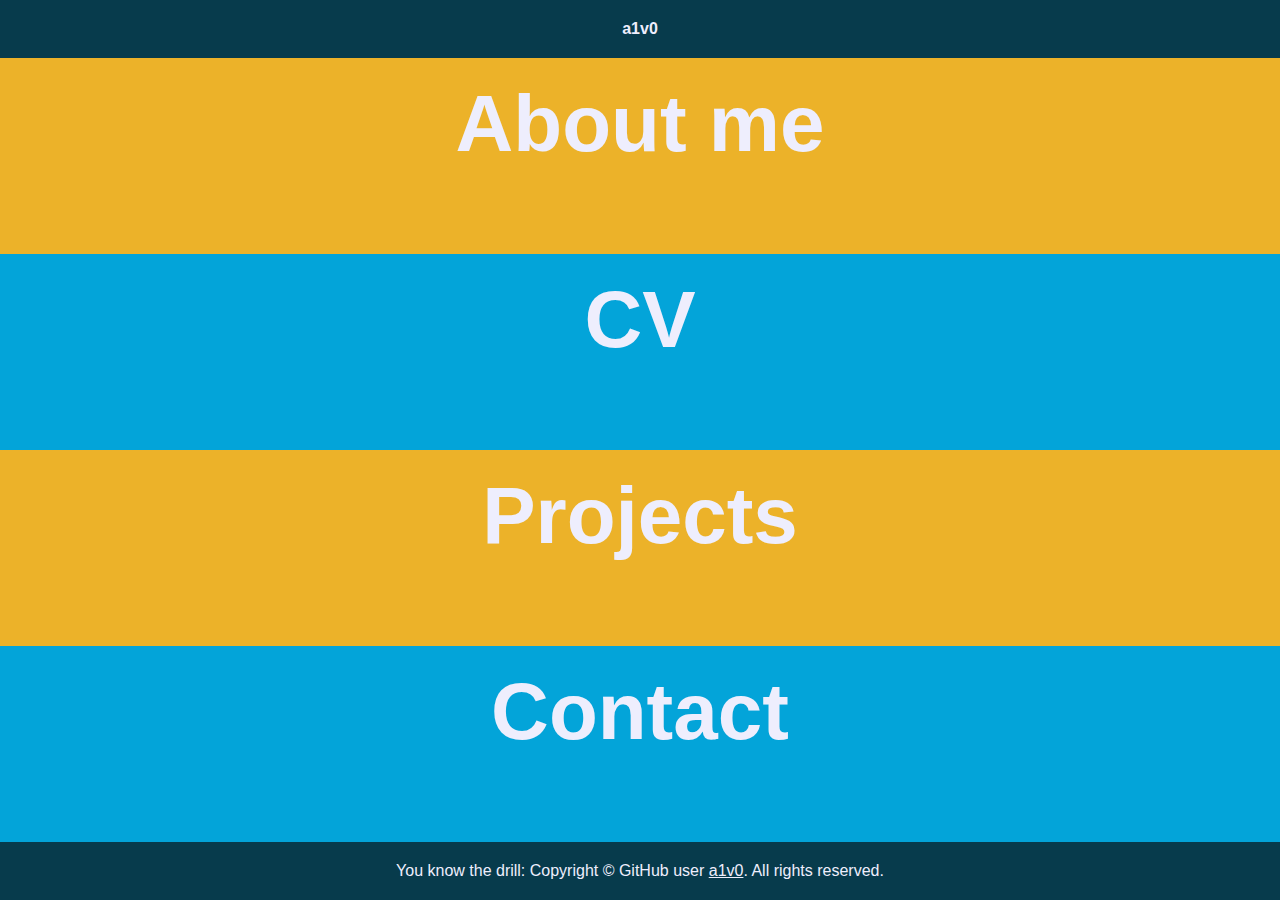
==== index.html @ 0d94678d "turn main page links into anchors" ====
<!DOCTYPE html>
<html lang="en">

<head>
    <meta charset="UTF-8">
    <meta http-equiv="X-UA-Compatible" content="IE=edge">
    <meta name="viewport" content="width=device-width, initial-scale=1.0">
    <title>a1v0 @ GitHub</title>
    <link rel="stylesheet" href="style.css">
    <script src="script.js" defer></script>
</head>

<body>
    <div class="links-container">
        <ul class="nav-links">
            <li class="smaller"><strong>a1v0</strong></li>
            <li><a class="header-link" id="about-me" href="#about-me">About me</a>
                <div class="infobox">
                    <p>My name is Alvo and I&rsquo;m a junior developer. I&rsquo;ve been coding since the pandemic, and in 2022 took part in the award-winning <a href="https://northcoders.com/">Northcoders</a> bootcamp.</p>
                    <p>My skills include JavaScript, Node, TypeScript, React, pSQL, Jest, Python, PyTest and Flask. I am also learning C#. I&rsquo;m enthusiastic, keen to learn and use more frameworks/languages.</p>
                    <p>I am a diligent problem-solver who will do whatever it takes&mdash;no matter how bad the documentation!&mdash;to get my code to work. I am an effective communicator and work well in a pair as well as in teams.</p>
                    <p>Outside of programming, I enjoy making music and cycling.</p>
                </div>
            </li>
            <li><a class="header-link" id="cv" href="#cv">CV</a>
                <div class="infobox">
                    <p class="intro-para">You can find a full CV on my <a href="https://www.linkedin.com/in/alvo-von-cossel/">LinkedIn profile</a>. Here is a quick digest of my &ldquo;vitals&rdquo;:</p>
                    <ul class="sub-list">
                        <li>University of Cambridge
                            <p><strong>2011&ndash;2014.</strong> BA (Hons) in Music, with 2.i, at Robinson College, Cambridge.</p>
                        </li>
                        <li>Northcoders
                            <p><strong>Oct. 2022&ndash;Jan. 2023.</strong> Student at 13-week full-stack software development training bootcamp in Leeds.</p>
                            <ul>
                                <li>Taking part in the industry-led coding bootcamp, learning JavaScript, React, Express, Jest and PostgreSQL.</li>
                                <li>Worked with Agile principles, e.g. Kanban boards, pair programming, sprints, retros, stand-ups.</li>
                                <li>Presented a Lightning Talk about steganography.</li>
                                <li><strong>Fundamental skills:</strong> JavaScript, pair-programming, Git best practices, algorithm scripting, test-driven development (with Jest), closure, object-oriented programming, command line.</li>
                                <li><strong>Frontend skills:</strong> document object model, React, React hooks, custom hooks, data-fetching with Axios, CSS3, browser developer tools, accessible web design, semantic HTML, form validation.</li>
                                <li><strong>Backend skills:</strong> creating web servers with Express, database seeding, queries with pSQL, error-handling middleware, REST.</li>
                            </ul>
                        </li>
                        <li>Metrolocks
                            <p><strong>May 2018&ndash;May 2022.</strong> Senior Project Manager, E-commerce Director, Business Development Executive, Senior Sales Executive.</p>
                            <p><strong>Nov. 2016&ndash;May 2018.</strong> Project Manager, Sales Executive.</p>
                            <p><strong>Aug. 2014&ndash;Nov. 2016.</strong> Manager of Key Department, Sales Executive.</p>
                        </li>
                        <li>Other skills
                            <ul>
                                <li>PRINCE2 Foundation Certificate. Project management qualification, score 90%.</li>
                                <li>Fluent in German, English and French, with conversational Italian.</li>
                                <li>Full UK driving licence.</li>
                            </ul>
                        </li>
                    </ul>
                </div>
            </li>
            <li><a class="header-link" id="projects" href="#projects">Projects</a>
                <div class="infobox">
                    <ul class="sub-list">
                        <li>
                            Munchify (group project)
                            <p>&ldquo;Spotify for restaurants&rdquo;, a social media app where you can view, create and edit &ldquo;playlists&rdquo; of restaurants you would like to visit.</p>
                            <ul>
                                <li><strong>Frontend:</strong> hosted site (pending), <a href="https://github.com/Cnmoosavinia/fe-restaurant-playlists/">GitHub</a>
                                    <p><strong>Tech stack:</strong> TypeScript, React, React hooks, Axios, Google Maps API (Autocomplete and Places), Auth0 Login with Google API, CSS3, HTML, mobile-first design</p>
                                </li>
                                <li><strong>Backend API:</strong> hosted site (pending), <a href="https://github.com/Cnmoosavinia/be-restaurant-playlists/">GitHub</a>
                                    <p><strong>Tech stack:</strong> Python, Flask, pSQL (psycopg2), endpoint testing with Pytest, RESTful practices</p>
                                </li>
                            </ul>
                        </li>
                        <li>AVC News
                            <p>A database-driven news app, allowing the user to log in, sort articles, read specific articles, and write and delete comments.</p>
                            <ul>
                                <li><strong>Frontend:</strong> <a href="https://avc-news.netlify.app/">hosted site</a>, <a href="https://github.com/a1v0/fe-nc-news">GitHub</a>
                                    <p><strong>Tech stack:</strong> JavaScript, React, React hooks, Axios, CSS, a11y, form validation, mobile-first design</p>
                                </li>
                                <li><strong>Backend API:</strong> <a href="https://long-yak-baseball-cap.cyclic.app/api">hosted site</a>, <a href="https://github.com/a1v0/be-nc-news">GitHub</a>
                                    <p><strong>Tech stack:</strong> Node, Express, error-handling middleware, pSQL, RESTful and MVC practices, testing with Jest</p>
                                </li>
                            </ul>
                        </li>
                        <li>Advent of Code 2022
                            <p>Advanced problem-solving using JavaScript.</p>
                            <ul>
                                <li>
                                    <strong>Source code and all inputs:</strong> <a href="https://github.com/a1v0/advent-of-code-2022">GitHub</a>
                                </li>
                            </ul>
                        </li>
                    </ul>
                </div>
            </li>
            <li><a class="header-link" id="contact" href="#contact">Contact</a>
                <div class="infobox">
                    The best way to get in touch with me (if you don&rsquo;t have my email address or phone number) is on <a href="https://www.linkedin.com/in/alvo-von-cossel/">LinkedIn</a>.
                </div>
            </li>
            <li class="smaller">You know the drill: Copyright &copy; GitHub user <a href="https://github.com/a1v0">a1v0</a>. All rights reserved.</li>
        </ul>
    </div>
</body>

</html>
---- style.css ----
:root {
    --dark-shade: #073b4c;
    --brand-colour: #ecb229;
    --light-accent: #03a4d9;
    --light-shade: #eeeefd;
}

* {
    padding: 0;
    margin: 0;
}

body {
    background-color: var(--dark-shade);
    font-family: "Trebuchet MS", "Lucida Sans Unicode", "Lucida Grande",
        "Lucida Sans", Arial, sans-serif;
}

p {
    padding-bottom: 10px;
}

a {
    color: black;
    border-bottom: 2px dotted black;
    text-decoration: none;
}
a:hover {
    border-bottom: 2px solid black;
}

div.links-container {
    height: 100vh;
    background-color: var(--dark-shade);
    width: 100%;
    text-align: center;
    vertical-align: middle;
}

div.links-container ul.nav-links {
    position: absolute;
    top: 0;
    left: 0;
    height: 100%;
    width: 100%;
    list-style-type: none;
    overflow: scroll;
    display: flex;
    flex-direction: column;
}

div.links-container ul.nav-links > li {
    flex-grow: 1;
    background-color: var(--light-accent);
    padding: 20px;
}

div.links-container ul.nav-links > li:nth-child(even) {
    background-color: var(--brand-colour);
}

div.links-container ul.nav-links > li.smaller {
    flex-grow: 0;
    color: var(--light-shade);
    background-color: var(--dark-shade);
}

div.links-container ul.nav-links > li > a,
div.links-container ul.nav-links > li > a:visited {
    /* 
        NOTE TO SELF:
        This article looks like it'll help on the quest to make a link the size of its container:
        https://www.labnol.org/code/19639-turn-div-clickable-link
    */
    font-size: 5rem;
    color: var(--light-shade);
    text-decoration: none;
    font-weight: bold;
    border: none;
}
/* p.subtitle {
    margin-top: 25px;
    font-size: 2em;
} */

div.links-container ul.nav-links > li.smaller > a,
div.links-container ul.nav-links > li.smaller > a:visited {
    font-size: 1em;
    color: var(--light-shade);
    text-decoration: underline;
    font-weight: normal;
    display: inline;
}

ul.sub-list {
    list-style-type: none;
    font-size: 1.5rem;
}
ul.sub-list > li {
    text-align: left;
    margin: 5px 30px;
    border-bottom: 1px dotted var(--dark-shade);
}
ul.sub-list > li:last-child {
    border-bottom: none;
}
ul.sub-list > li > p {
    font-size: 1rem;
}
ul.sub-list > li > ul {
    font-size: 1rem;
    margin-left: 30px;
}
ul.sub-list > li > ul > li {
    list-style-type: disc;
    margin-bottom: 7px;
}
ul.sub-list > li > ul > li > p {
    margin-top: 5px;
}

a.header-link {
    cursor: pointer;
    display: block;
}

div.infobox {
    text-align: left;
    display: none;
    background-color: rgba(238, 238, 253, 0.7);
    border-radius: 10px;
    padding: 15px;
    margin-top: 20px;
    margin-left: 20%;
    margin-right: 20%;
}
div.infobox > p.intro-para {
    border-bottom: var(--dark-shade) dotted 2px;
    margin-bottom: 10px;
}

@media (max-width: 900px) {
    div.links-container ul.nav-links > li > a,
    div.links-container ul.nav-links > li > a:visited {
        font-size: 3.5rem;
    }

    div.infobox {
        margin-left: 20px;
        margin-right: 20px;
    }
}

@media (max-width: 600px) {
    div.links-container ul.nav-links > li > a,
    div.links-container ul.nav-links > li > a:visited {
        font-size: 2.5rem;
    }
    p.subtitle {
        font-size: 1.8em;
    }
}
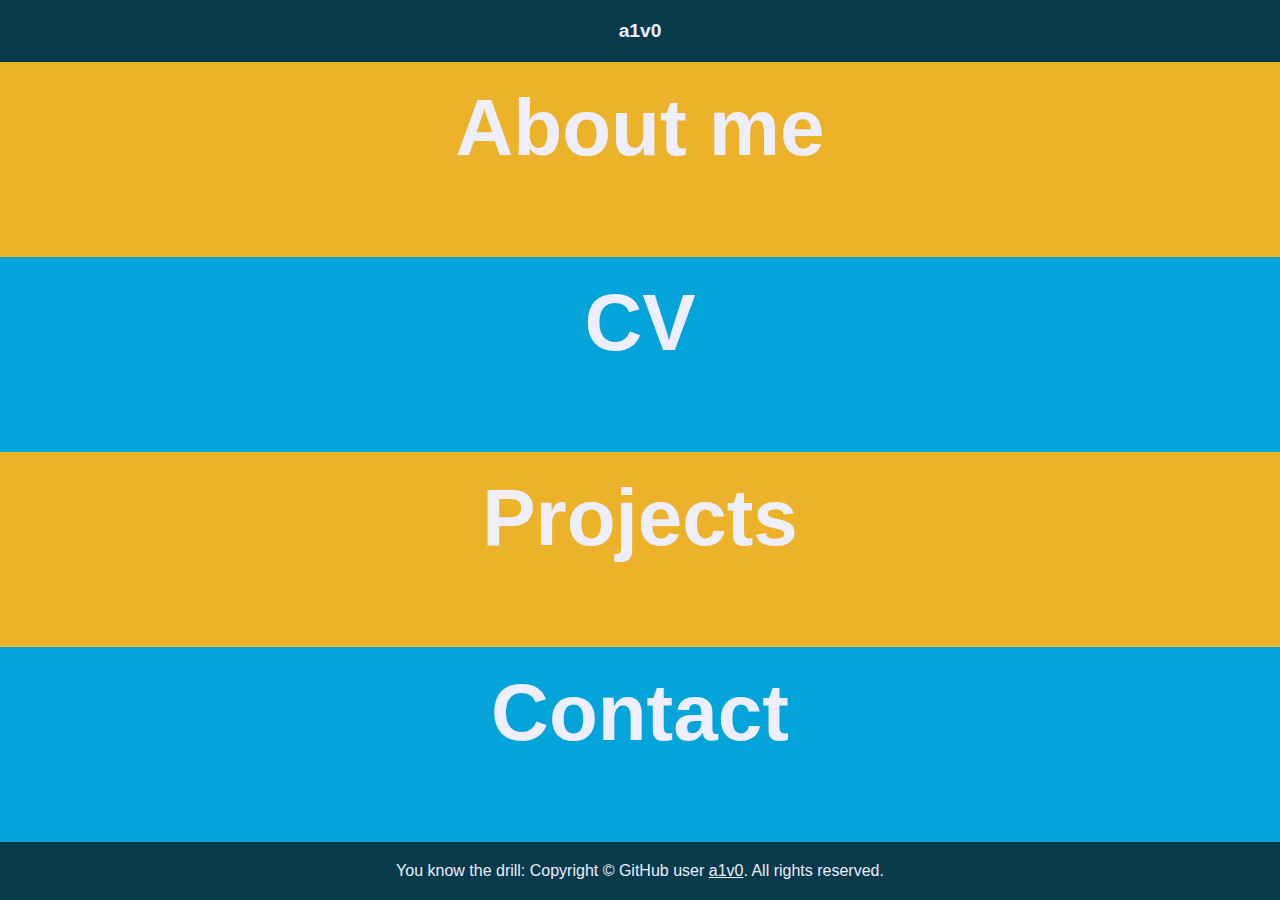
==== commit 4b8f6924: "put title into <h1> tag" ====
--- a/index.html
+++ b/index.html
@@ -5,21 +5,24 @@
     <meta charset="UTF-8">
     <meta http-equiv="X-UA-Compatible" content="IE=edge">
     <meta name="viewport" content="width=device-width, initial-scale=1.0">
-    <title>a1v0 @ GitHub</title>
+    <title>a1v0 | Alvo</title>
     <link rel="stylesheet" href="style.css">
     <script src="script.js" defer></script>
 </head>
 
 <body>
-    <div class="links-container">
+    <main class="links-container">
         <ul class="nav-links">
-            <li class="smaller"><strong>a1v0</strong></li>
+            <li class="smaller">
+                <h1>a1v0</h1>
+            </li>
             <li><a class="header-link" id="about-me" href="#about-me">About me</a>
                 <div class="infobox">
                     <p>My name is Alvo and I&rsquo;m a junior developer. I&rsquo;ve been coding since the pandemic, and in 2022 took part in the award-winning <a href="https://northcoders.com/">Northcoders</a> bootcamp.</p>
-                    <p>My skills include JavaScript, Node, TypeScript, React, pSQL, Jest, Python, PyTest and Flask. I am also learning C#. I&rsquo;m enthusiastic, keen to learn and use more frameworks/languages.</p>
+                    <p>My skills include JavaScript, Node, TypeScript, React, pSQL, Jest, Python, PyTest and Flask. I am also learning C# and .NET. I&rsquo;m enthusiastic, keen to learn and use more frameworks/languages.</p>
                     <p>I am a diligent problem-solver who will do whatever it takes&mdash;no matter how bad the documentation!&mdash;to get my code to work. I am an effective communicator and work well in a pair as well as in teams.</p>
-                    <p>Outside of programming, I enjoy making music and cycling.</p>
+                    <p class="intro-para">Outside of programming, I enjoy making music and cycling.</p>
+                    <p><strong>Links:</strong> <a href="https://github.com/a1v0">GitHub</a>, <a href="https://www.linkedin.com/in/alvo-von-cossel/">LinkedIn</a></p>
                 </div>
             </li>
             <li><a class="header-link" id="cv" href="#cv">CV</a>
@@ -62,10 +65,10 @@
                             Munchify (group project)
                             <p>&ldquo;Spotify for restaurants&rdquo;, a social media app where you can view, create and edit &ldquo;playlists&rdquo; of restaurants you would like to visit.</p>
                             <ul>
-                                <li><strong>Frontend:</strong> hosted site (pending), <a href="https://github.com/Cnmoosavinia/fe-restaurant-playlists/">GitHub</a>
+                                <li><strong>Frontend:</strong> hosted site (pending), <a href="https://github.com/a1v0/fe-restaurant-playlists/">GitHub</a>
                                     <p><strong>Tech stack:</strong> TypeScript, React, React hooks, Axios, Google Maps API (Autocomplete and Places), Auth0 Login with Google API, CSS3, HTML, mobile-first design</p>
                                 </li>
-                                <li><strong>Backend API:</strong> hosted site (pending), <a href="https://github.com/Cnmoosavinia/be-restaurant-playlists/">GitHub</a>
+                                <li><strong>Backend API:</strong> <a href="https://munchify-be.onrender.com/api">hosted site</a>, <a href="https://github.com/a1v0/be-restaurant-playlists/">GitHub</a>
                                     <p><strong>Tech stack:</strong> Python, Flask, pSQL (psycopg2), endpoint testing with Pytest, RESTful practices</p>
                                 </li>
                             </ul>
@@ -99,7 +102,7 @@
             </li>
             <li class="smaller">You know the drill: Copyright &copy; GitHub user <a href="https://github.com/a1v0">a1v0</a>. All rights reserved.</li>
         </ul>
-    </div>
+    </main>
 </body>
 
 </html>--- a/style.css
+++ b/style.css
@@ -29,7 +29,7 @@
     border-bottom: 2px solid black;
 }
 
-div.links-container {
+main.links-container {
     height: 100vh;
     background-color: var(--dark-shade);
     width: 100%;
@@ -37,7 +37,7 @@
     vertical-align: middle;
 }
 
-div.links-container ul.nav-links {
+main.links-container ul.nav-links {
     position: absolute;
     top: 0;
     left: 0;
@@ -49,24 +49,27 @@
     flex-direction: column;
 }
 
-div.links-container ul.nav-links > li {
+main.links-container ul.nav-links > li {
     flex-grow: 1;
     background-color: var(--light-accent);
     padding: 20px;
 }
 
-div.links-container ul.nav-links > li:nth-child(even) {
+main.links-container ul.nav-links > li:nth-child(even) {
     background-color: var(--brand-colour);
 }
 
-div.links-container ul.nav-links > li.smaller {
+main.links-container ul.nav-links > li.smaller > h1 {
+    font-size: 1.2em;
+}
+main.links-container ul.nav-links > li.smaller {
     flex-grow: 0;
     color: var(--light-shade);
     background-color: var(--dark-shade);
 }
 
-div.links-container ul.nav-links > li > a,
-div.links-container ul.nav-links > li > a:visited {
+main.links-container ul.nav-links > li > a,
+main.links-container ul.nav-links > li > a:visited {
     /* 
         NOTE TO SELF:
         This article looks like it'll help on the quest to make a link the size of its container:
@@ -83,8 +86,8 @@
     font-size: 2em;
 } */
 
-div.links-container ul.nav-links > li.smaller > a,
-div.links-container ul.nav-links > li.smaller > a:visited {
+main.links-container ul.nav-links > li.smaller > a,
+main.links-container ul.nav-links > li.smaller > a:visited {
     font-size: 1em;
     color: var(--light-shade);
     text-decoration: underline;
@@ -135,13 +138,13 @@
     margin-right: 20%;
 }
 div.infobox > p.intro-para {
-    border-bottom: var(--dark-shade) dotted 2px;
+    border-bottom: var(--dark-shade) dotted 3px;
     margin-bottom: 10px;
 }
 
 @media (max-width: 900px) {
-    div.links-container ul.nav-links > li > a,
-    div.links-container ul.nav-links > li > a:visited {
+    main.links-container ul.nav-links > li > a,
+    main.links-container ul.nav-links > li > a:visited {
         font-size: 3.5rem;
     }
 
@@ -152,11 +155,14 @@
 }
 
 @media (max-width: 600px) {
-    div.links-container ul.nav-links > li > a,
-    div.links-container ul.nav-links > li > a:visited {
-        font-size: 2.5rem;
-    }
     p.subtitle {
         font-size: 1.8em;
     }
+    div.infobox {
+        margin-left: 0;
+        margin-right: 0;
+    }
+    ul.sub-list li {
+        margin: 5px 0;
+    }
 }
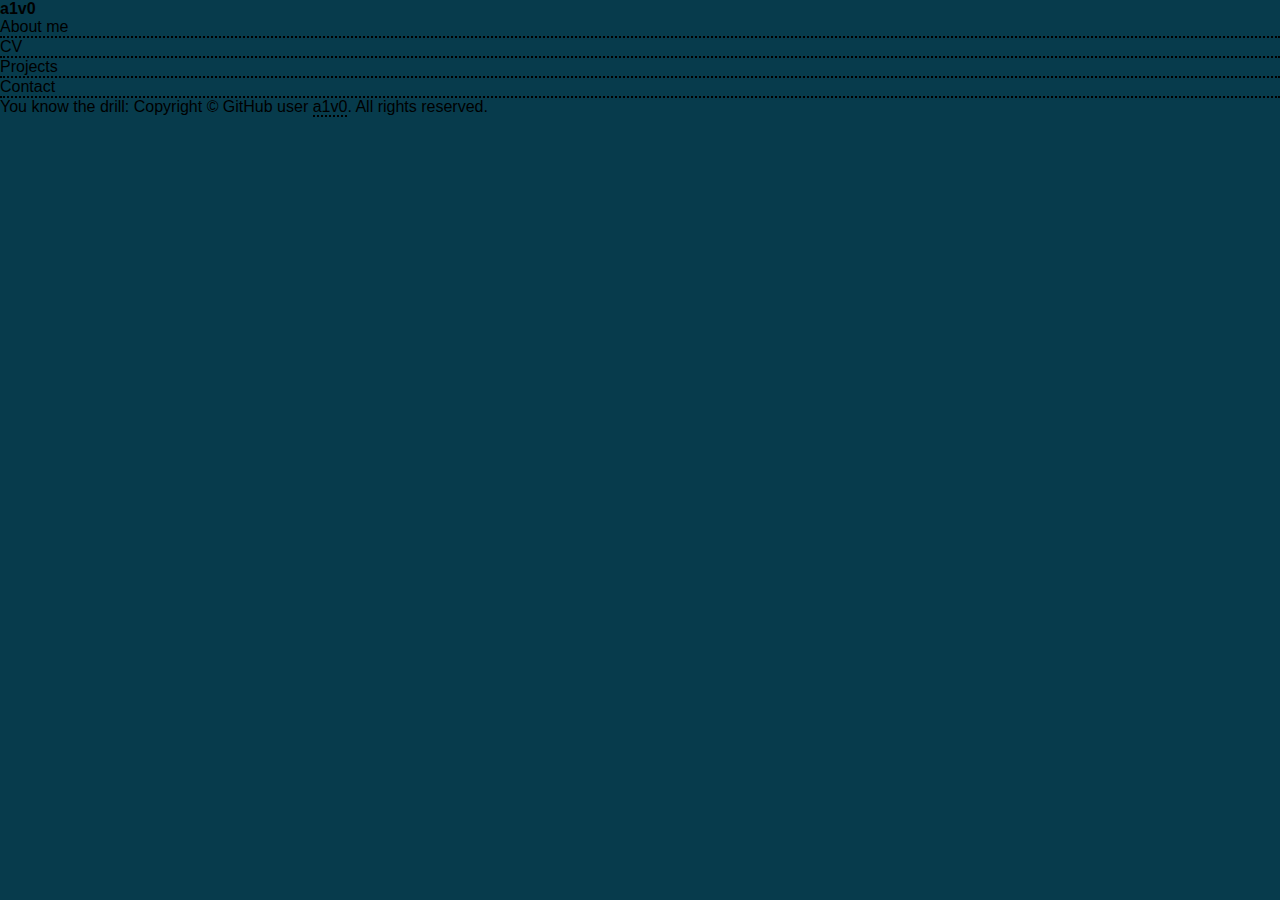
==== commit f2d7b870: "add link to hosted project" ====
--- a/index.html
+++ b/index.html
@@ -11,11 +11,9 @@
 </head>
 
 <body>
-    <main class="links-container">
+    <div class="links-container">
         <ul class="nav-links">
-            <li class="smaller">
-                <h1>a1v0</h1>
-            </li>
+            <li class="smaller"><strong>a1v0</strong></li>
             <li><a class="header-link" id="about-me" href="#about-me">About me</a>
                 <div class="infobox">
                     <p>My name is Alvo and I&rsquo;m a junior developer. I&rsquo;ve been coding since the pandemic, and in 2022 took part in the award-winning <a href="https://northcoders.com/">Northcoders</a> bootcamp.</p>
@@ -65,7 +63,7 @@
                             Munchify (group project)
                             <p>&ldquo;Spotify for restaurants&rdquo;, a social media app where you can view, create and edit &ldquo;playlists&rdquo; of restaurants you would like to visit.</p>
                             <ul>
-                                <li><strong>Frontend:</strong> hosted site (pending), <a href="https://github.com/a1v0/fe-restaurant-playlists/">GitHub</a>
+                                <li><strong>Frontend:</strong> <a href="https://munchify.onrender.com/">hosted site</a>, <a href="https://github.com/a1v0/fe-restaurant-playlists/">GitHub</a>
                                     <p><strong>Tech stack:</strong> TypeScript, React, React hooks, Axios, Google Maps API (Autocomplete and Places), Auth0 Login with Google API, CSS3, HTML, mobile-first design</p>
                                 </li>
                                 <li><strong>Backend API:</strong> <a href="https://munchify-be.onrender.com/api">hosted site</a>, <a href="https://github.com/a1v0/be-restaurant-playlists/">GitHub</a>
@@ -102,7 +100,7 @@
             </li>
             <li class="smaller">You know the drill: Copyright &copy; GitHub user <a href="https://github.com/a1v0">a1v0</a>. All rights reserved.</li>
         </ul>
-    </main>
+    </div>
 </body>
 
 </html>--- a/style.css
+++ b/style.css
@@ -77,14 +77,12 @@
     */
     font-size: 5rem;
     color: var(--light-shade);
+    text-shadow: 1px 1px 1px var(--dark-shade);
+
     text-decoration: none;
     font-weight: bold;
     border: none;
 }
-/* p.subtitle {
-    margin-top: 25px;
-    font-size: 2em;
-} */
 
 main.links-container ul.nav-links > li.smaller > a,
 main.links-container ul.nav-links > li.smaller > a:visited {
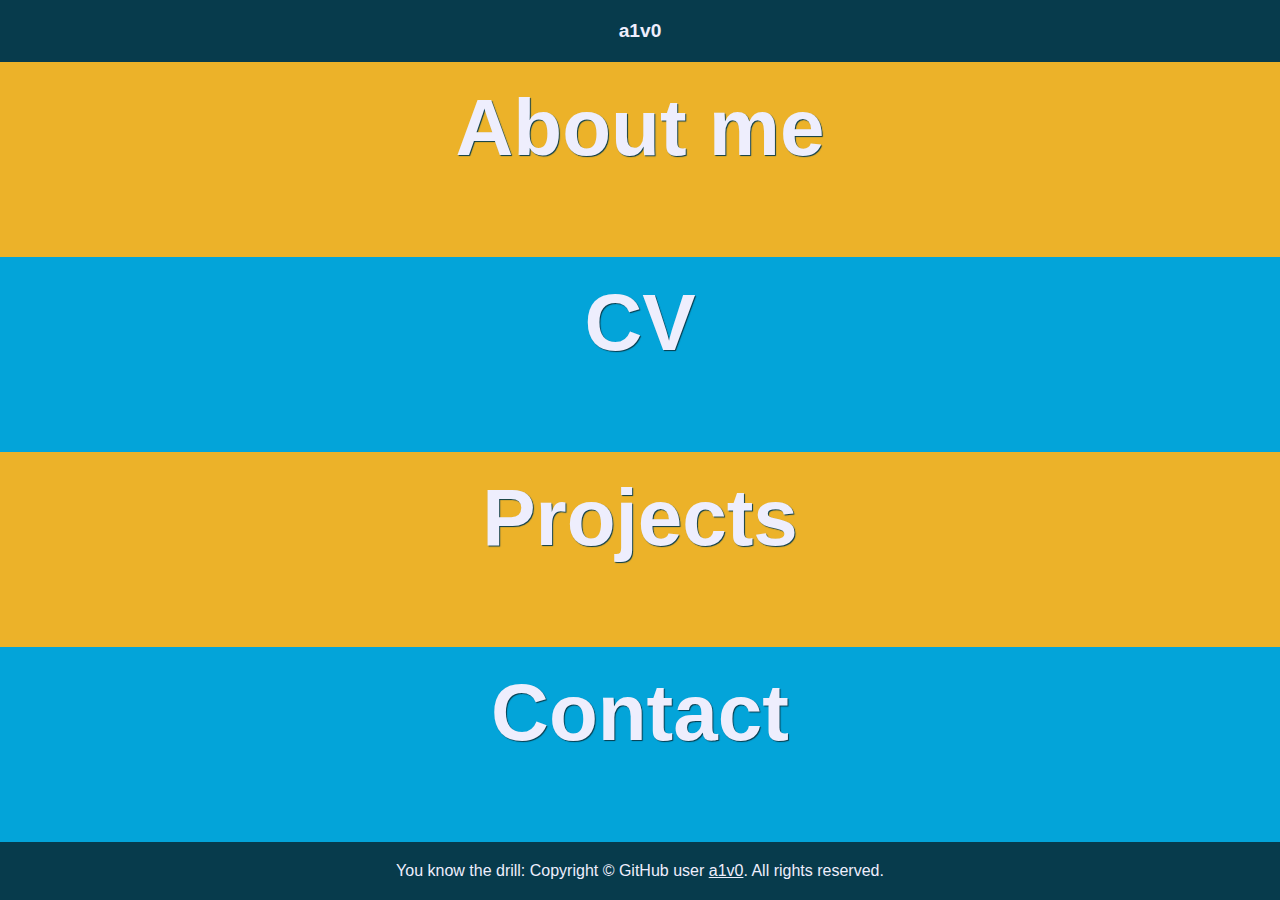
==== commit f89002cb: "Merge pull request #6 from a1v0/1-minor-edits" ====
--- a/index.html
+++ b/index.html
@@ -11,9 +11,11 @@
 </head>
 
 <body>
-    <div class="links-container">
+    <main class="links-container">
         <ul class="nav-links">
-            <li class="smaller"><strong>a1v0</strong></li>
+            <li class="smaller">
+                <h1>a1v0</h1>
+            </li>
             <li><a class="header-link" id="about-me" href="#about-me">About me</a>
                 <div class="infobox">
                     <p>My name is Alvo and I&rsquo;m a junior developer. I&rsquo;ve been coding since the pandemic, and in 2022 took part in the award-winning <a href="https://northcoders.com/">Northcoders</a> bootcamp.</p>
@@ -100,7 +102,7 @@
             </li>
             <li class="smaller">You know the drill: Copyright &copy; GitHub user <a href="https://github.com/a1v0">a1v0</a>. All rights reserved.</li>
         </ul>
-    </div>
+    </main>
 </body>
 
 </html>